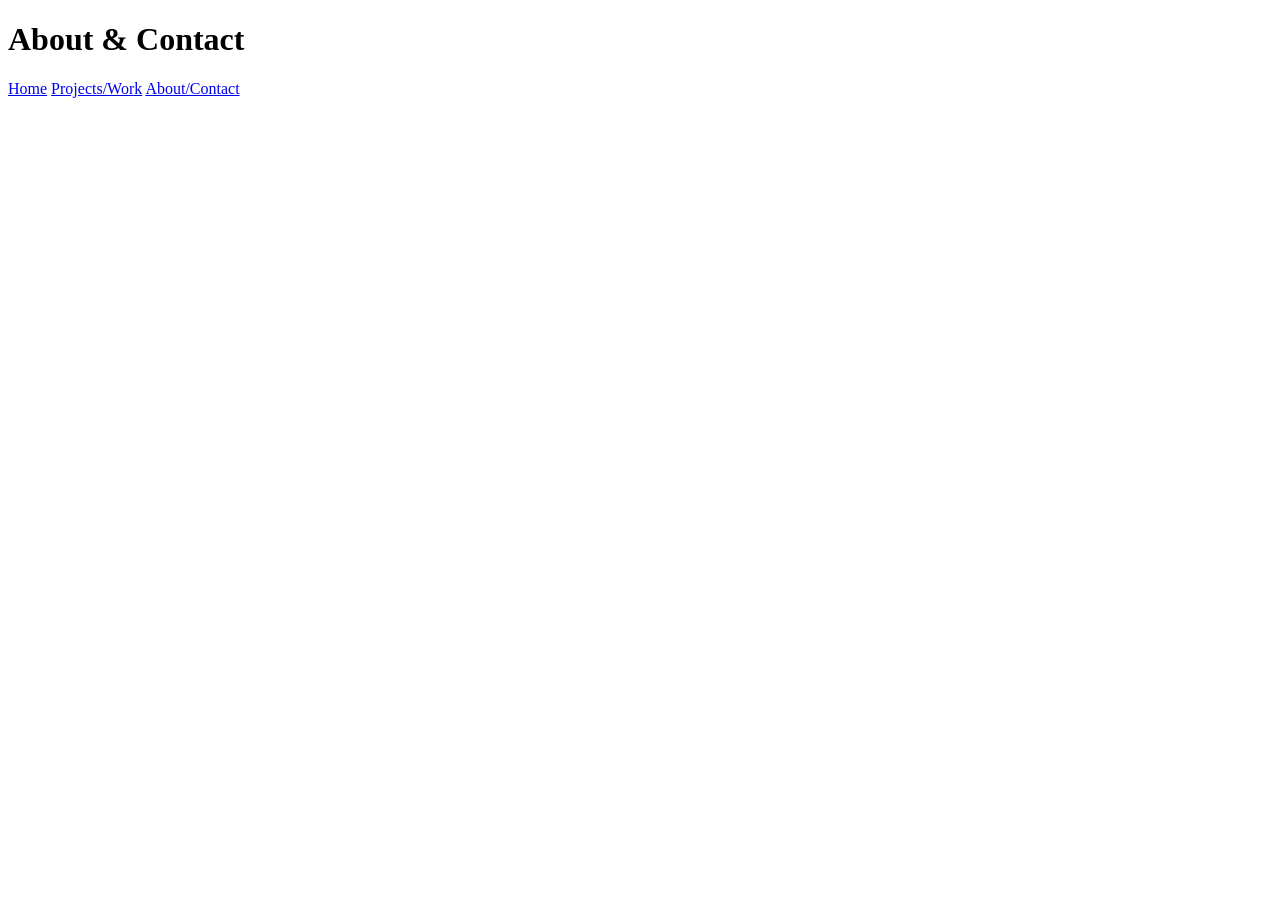
==== about.html @ 1602128d "Create about page" ====
<!DOCTYPE html>
<html lang="en">

<head>
    <meta charset="UTF-8">
    <title>Adina's Portfolio | About</title>
</head>

<body>

    <header>
        <h1>About & Contact</h1>

        <nav>
            <a href="index.html">Home</a>
            <a href="projects.html">Projects/Work</a>
            <a href="about.html">About/Contact</a>
        </nav>
    </header>

</body>

</html>
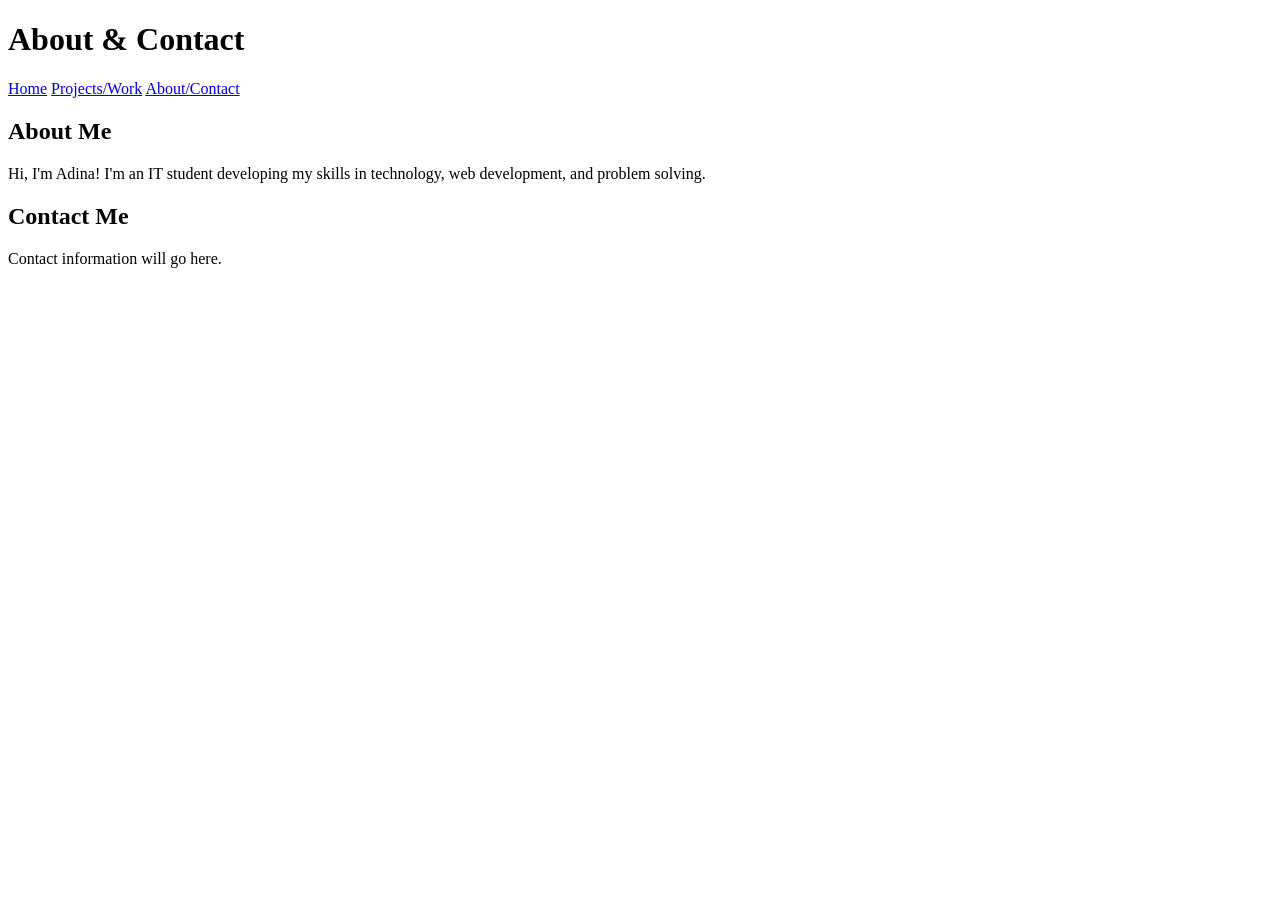
==== commit 1cbebc79: "Add About Me and Contact Me sections to about.html" ====
--- a/about.html
+++ b/about.html
@@ -17,7 +17,24 @@
             <a href="about.html">About/Contact</a>
         </nav>
     </header>
+<main>
 
+    <section>
+        <h2>About Me</h2>
+
+        <p>
+            Hi, I'm Adina! I'm an IT student developing my skills
+            in technology, web development, and problem solving.
+        </p>
+    </section>
+
+    <section>
+        <h2>Contact Me</h2>
+
+        <p>Contact information will go here.</p>
+    </section>
+
+</main>
 </body>
 
 </html>
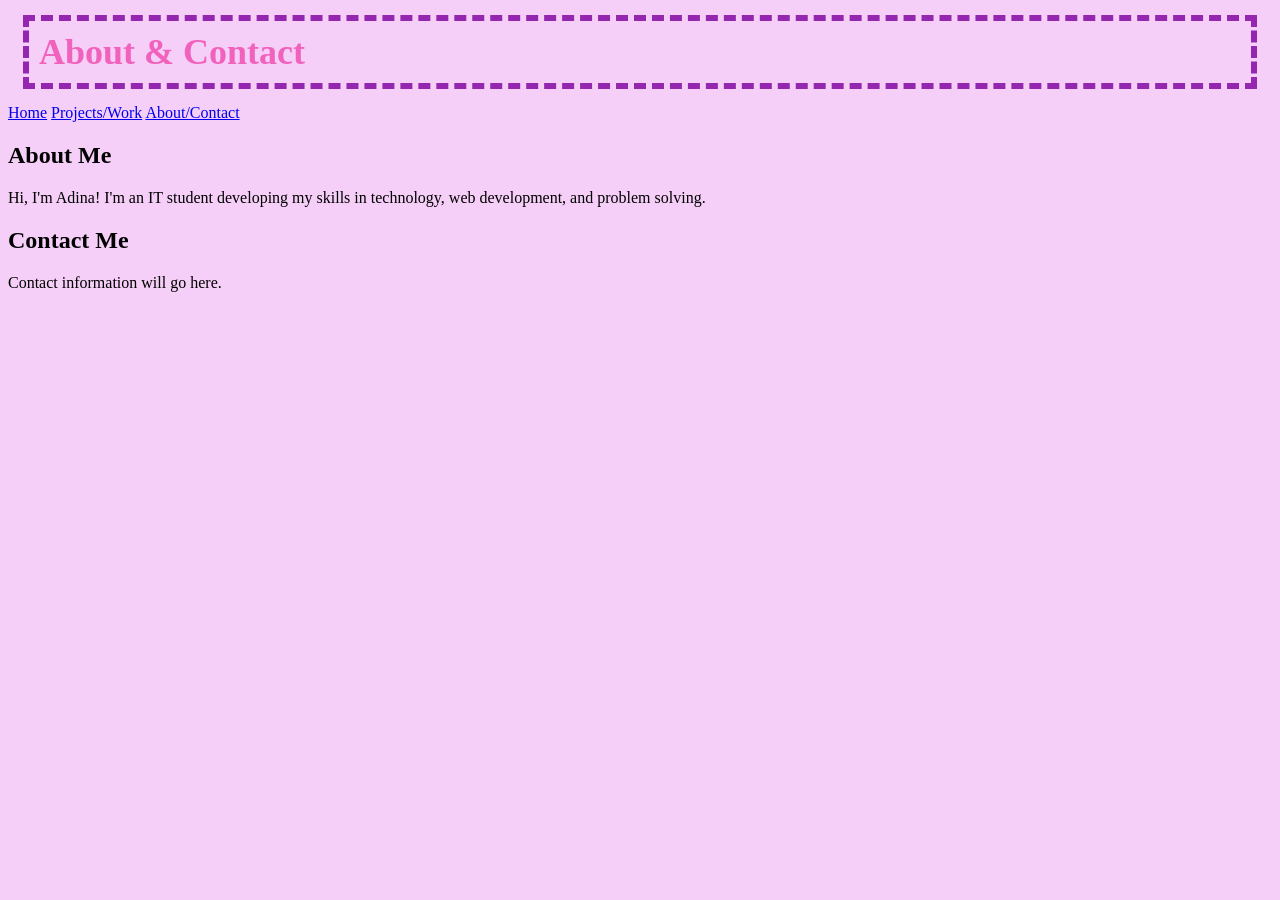
==== commit 70da0bef: "Yes" ====
--- a/about.html
+++ b/about.html
@@ -4,6 +4,8 @@
 <head>
     <meta charset="UTF-8">
     <title>Adina's Portfolio | About</title>
+        <link rel="stylesheet" href="styles.css">
+
 </head>
 
 <body>
--- a/styles.css
+++ b/styles.css
@@ -0,0 +1,44 @@
+body {
+    background-color: rgb(246, 207, 248);
+}
+
+.main-title {
+    font-size: 37px;
+    padding: 12px;
+    border: 10px double rgb(94, 230, 225);
+    margin: 11px;
+    color: rgb(238, 145, 238); 
+}
+
+#intro {
+    font-size: 21px;
+    font-family:'Segoe UI', Tahoma, Geneva, Verdana, sans-serif;  
+    padding: 12px;
+    border: 7px none rgb(125, 39, 237);
+    margin: 10px;
+}
+
+.content-box {
+    font-size: 27px;
+    padding: 9px;
+    border: 5px none rgb(50, 10, 79);
+    margin: 10px;
+
+}
+
+footer {
+    font-size: 18px;
+    padding: 10px;
+    border: 10px dotted rgb(196, 255, 144);
+    margin: 15px;
+    color: rgb(0, 0, 0);
+
+}
+h1 {
+    font-size: 36px;
+    padding: 10px;
+    border: 6px dashed rgb(149, 38, 176);
+    margin: 15px;
+    color: rgb(241, 98, 189);
+
+}
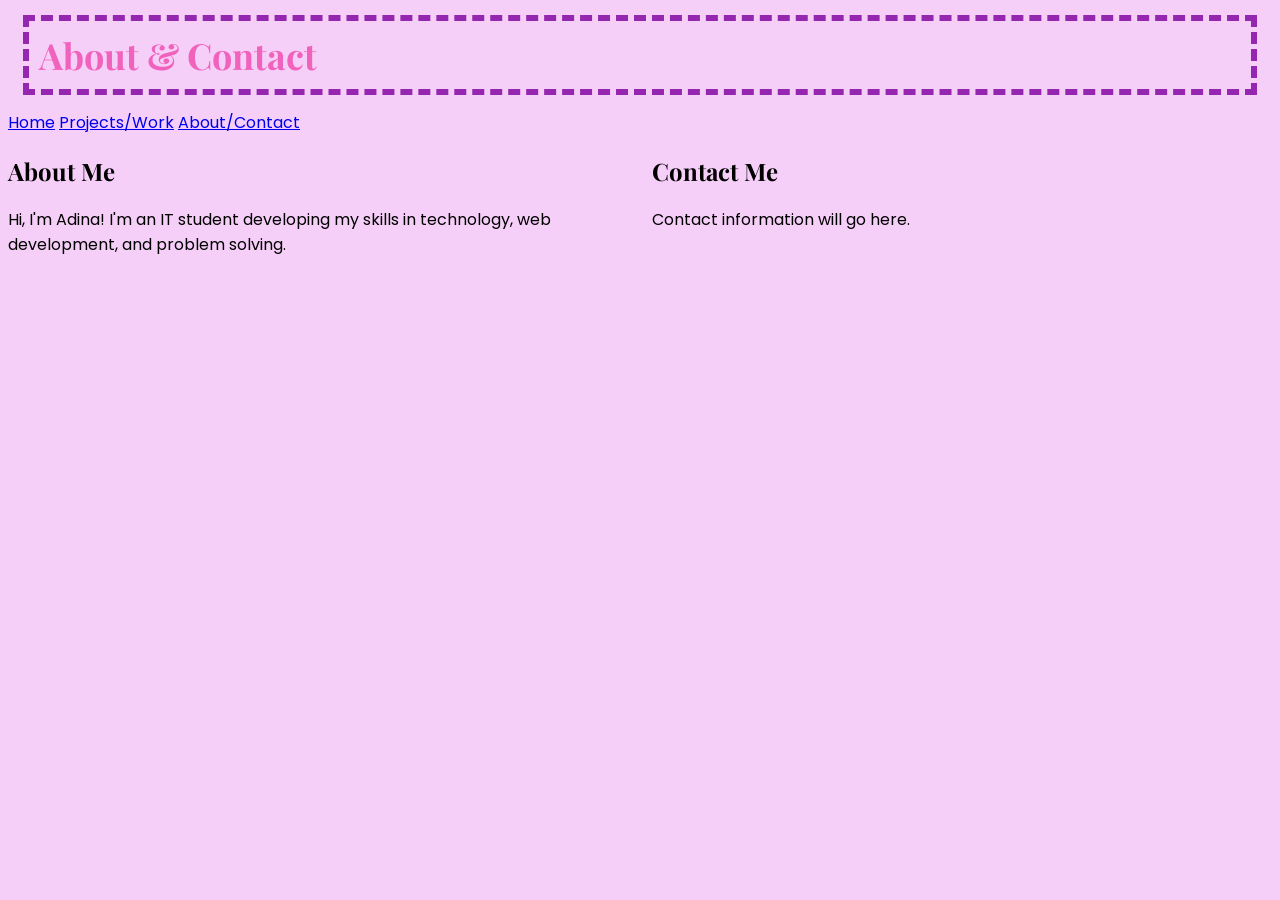
==== commit 3bfbb4f9: "Style responsive portfolio milestone" ====
--- a/about.html
+++ b/about.html
@@ -4,6 +4,9 @@
 <head>
     <meta charset="UTF-8">
     <title>Adina's Portfolio | About</title>
+    <link rel="preconnect" href="https://fonts.googleapis.com">
+<link rel="preconnect" href="https://fonts.gstatic.com" crossorigin>
+<link href="https://fonts.googleapis.com/css2?family=Playfair+Display:ital,wght@0,400..900;1,400..900&family=Poppins:ital,wght@0,100;0,200;0,300;0,400;0,500;0,600;0,700;0,800;0,900;1,100;1,200;1,300;1,400;1,500;1,600;1,700;1,800;1,900&display=swap" rel="stylesheet">
         <link rel="stylesheet" href="styles.css">
 
 </head>
@@ -21,19 +24,23 @@
     </header>
 <main>
 
-    <section>
-        <h2>About Me</h2>
+  <main
 
-        <p>
-            Hi, I'm Adina! I'm an IT student developing my skills
-            in technology, web development, and problem solving.
-        </p>
-    </section>
+    <section class="flex-container">
 
-    <section>
-        <h2>Contact Me</h2>
+        <div class="flex-box">
+            <h2>About Me</h2>
+            <p>
+                Hi, I'm Adina! I'm an IT student developing my skills in technology,
+                web development, and problem solving.
+            </p>
+        </div>
 
-        <p>Contact information will go here.</p>
+        <div class="flex-box">
+            <h2>Contact Me</h2>
+            <p>Contact information will go here.</p>
+        </div>
+
     </section>
 
 </main>
--- a/styles.css
+++ b/styles.css
@@ -1,20 +1,20 @@
 body {
     background-color: rgb(246, 207, 248);
+    font-family: "Poppins", sans-serif;
 }
 
 .main-title {
     font-size: 37px;
-    padding: 12px;
+    padding: 16px;
     border: 10px double rgb(94, 230, 225);
-    margin: 11px;
-    color: rgb(238, 145, 238); 
+    margin: 16px;
+    color: rgb(239, 67, 239); 
 }
 
 #intro {
     font-size: 21px;
-    font-family:'Segoe UI', Tahoma, Geneva, Verdana, sans-serif;  
     padding: 12px;
-    border: 7px none rgb(125, 39, 237);
+    border: 7px dashed rgb(125, 39, 237);
     margin: 10px;
 }
 
@@ -28,9 +28,9 @@
 
 footer {
     font-size: 18px;
-    padding: 10px;
+    padding: 16px;
     border: 10px dotted rgb(196, 255, 144);
-    margin: 15px;
+    margin: 16px;
     color: rgb(0, 0, 0);
 
 }
@@ -41,4 +41,23 @@
     margin: 15px;
     color: rgb(241, 98, 189);
 
+}
+
+.flex-container {
+    display: flex;
+    gap: 24px;
+}
+
+.flex-box {
+    flex: 1;
+}
+
+@media (max-width: 600px) {
+    .flex-container {
+        flex-direction: column;
+    }
+}
+
+h1, h2 {
+    font-family: "Playfair Display", serif;
 }
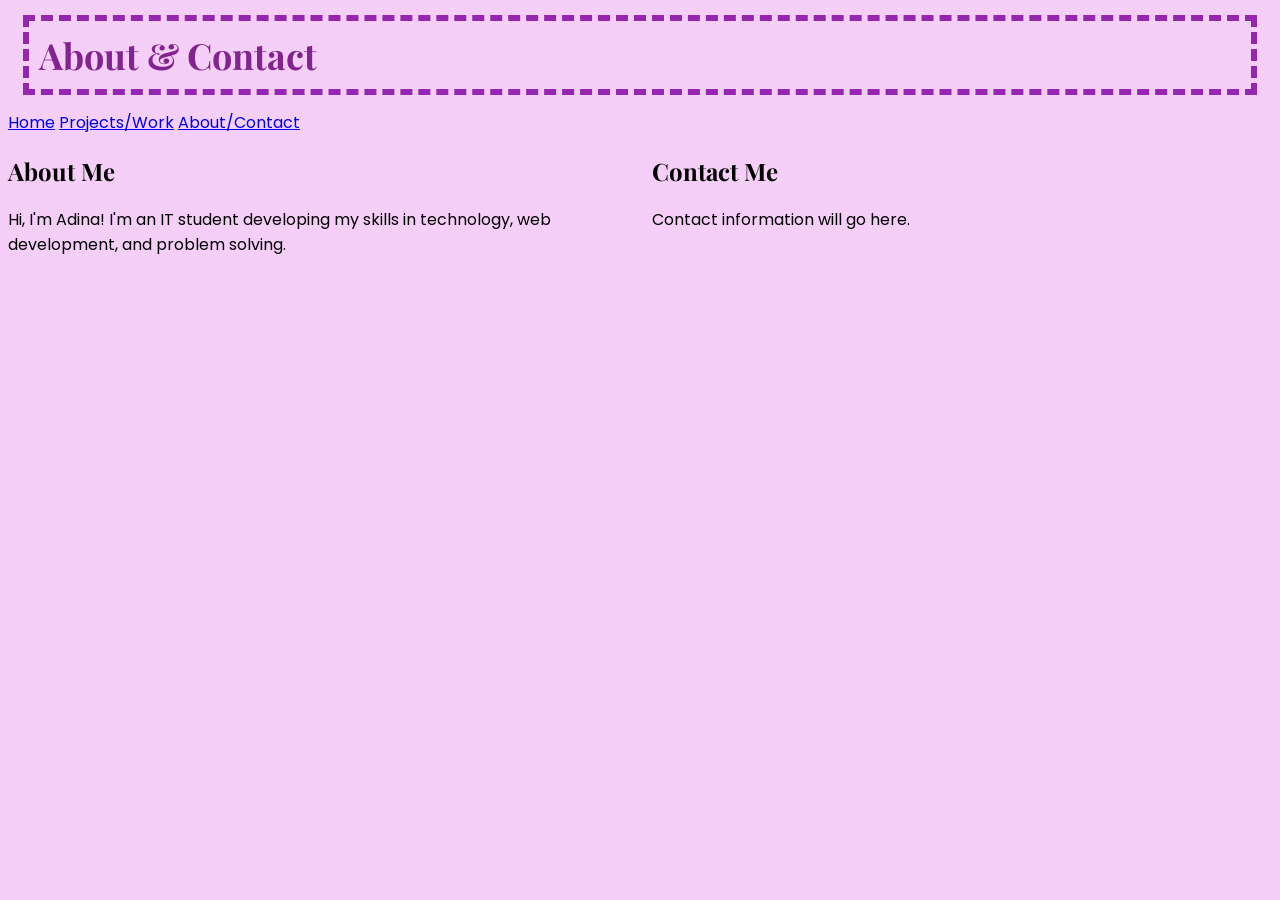
==== commit bddd720a: "Improve website accessibility" ====
--- a/about.html
+++ b/about.html
@@ -16,15 +16,14 @@
     <header>
         <h1>About & Contact</h1>
 
-        <nav>
-            <a href="index.html">Home</a>
+<nav aria-label="Main navigation">            <a href="index.html">Home</a>
             <a href="projects.html">Projects/Work</a>
             <a href="about.html">About/Contact</a>
         </nav>
     </header>
 <main>
 
-  <main
+  <main aria-label="Main content">
 
     <section class="flex-container">
 
--- a/styles.css
+++ b/styles.css
@@ -8,7 +8,7 @@
     padding: 16px;
     border: 10px double rgb(94, 230, 225);
     margin: 16px;
-    color: rgb(239, 67, 239); 
+    color: rgb(130, 35, 145); 
 }
 
 #intro {
@@ -39,7 +39,7 @@
     padding: 10px;
     border: 6px dashed rgb(149, 38, 176);
     margin: 15px;
-    color: rgb(241, 98, 189);
+    color: rgb(130, 35, 145);
 
 }
 
@@ -57,7 +57,15 @@
         flex-direction: column;
     }
 }
+@media (min-width: 601px) and (max-width: 900px) {
+    .flex-container {
+        gap: 16px;
+    }
 
+    .main-title {
+        font-size: 32px;
+    }
+}
 h1, h2 {
     font-family: "Playfair Display", serif;
 }
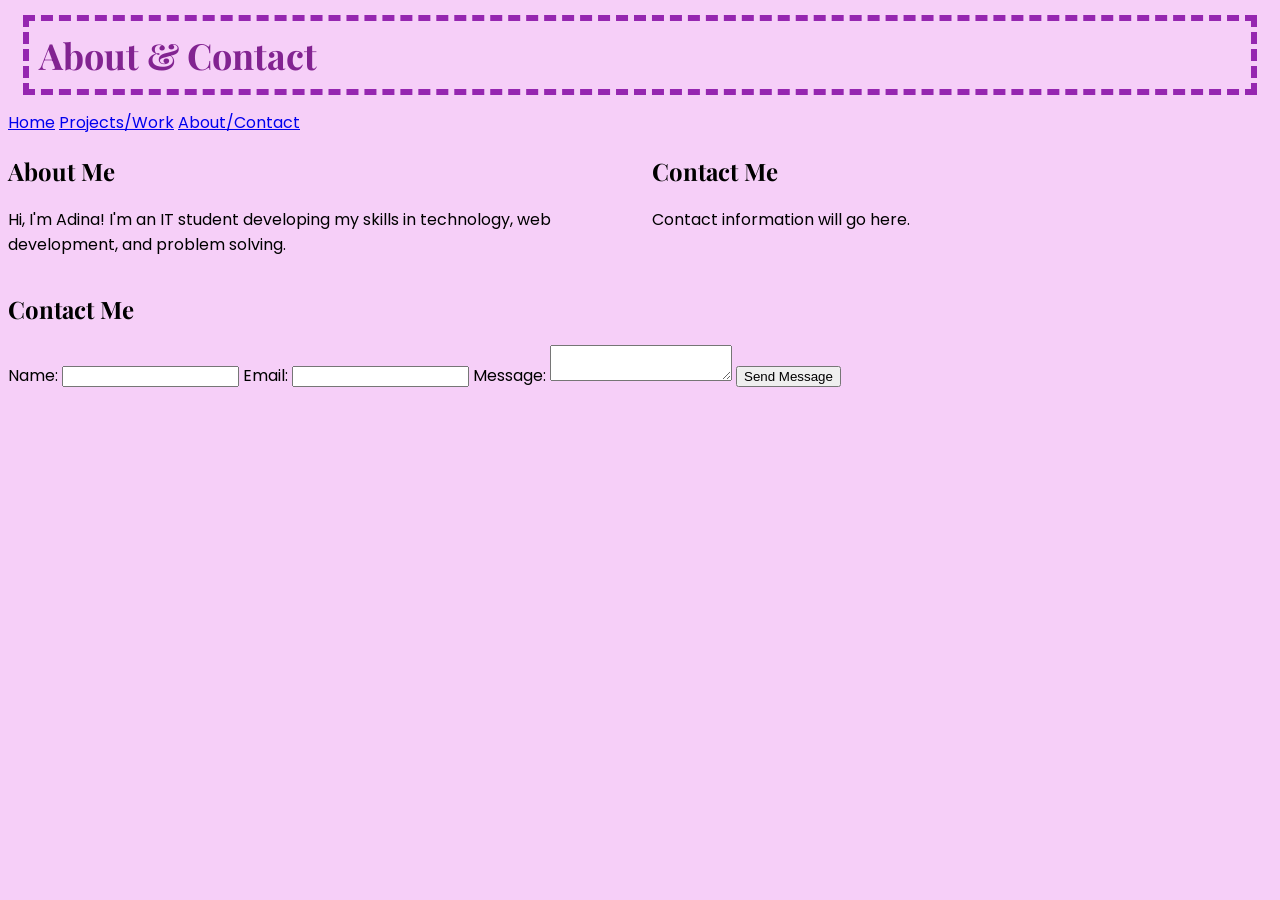
==== commit 699f6122: "Added contact form" ====
--- a/about.html
+++ b/about.html
@@ -3,6 +3,7 @@
 
 <head>
     <meta charset="UTF-8">
+    <meta name="viewport" content="width=device-width, initial-scale=1">
     <title>Adina's Portfolio | About</title>
     <link rel="preconnect" href="https://fonts.googleapis.com">
 <link rel="preconnect" href="https://fonts.gstatic.com" crossorigin>
@@ -42,6 +43,24 @@
 
     </section>
 
+    <section>
+    <h2>Contact Me</h2>
+
+    <form>
+        <label for="name">Name:</label>
+        <input type="text" id="name" name="name" required
+        >
+
+        <label for="email">Email:</label>
+        <input type="email" id="email" name="email" required>
+
+        <label for="message">Message:</label>
+        <textarea id="message" name="message" required></textarea>
+
+        <button type="submit">Send Message</button>
+    </form>
+</section>
+
 </main>
 </body>
 
--- a/styles.css
+++ b/styles.css
@@ -65,6 +65,11 @@
     .main-title {
         font-size: 32px;
     }
+    nav {
+    display: flex;
+    flex-direction: column;
+    gap: 8px;
+}
 }
 h1, h2 {
     font-family: "Playfair Display", serif;
